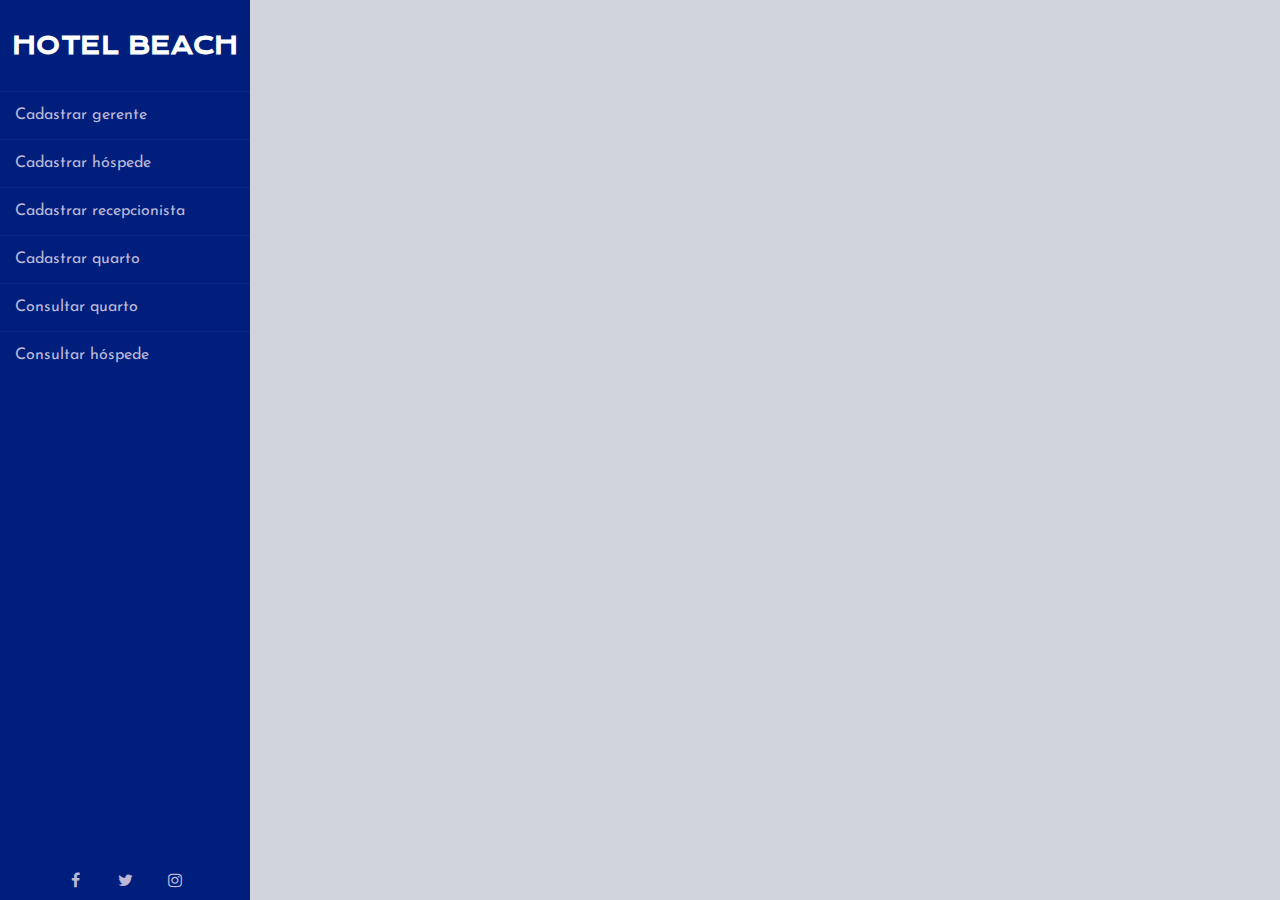
==== index.html @ 61fd4816 "Cadastrar gerente" ====
<!doctype html>
<html lang="pt-br">
  <head>
    <!-- Required meta tags -->
    <meta charset="utf-8">
    <meta name="viewport" content="width=device-width, initial-scale=1">
    <link rel="stylesheet" href="https://cdnjs.cloudflare.com/ajax/libs/font-awesome/4.7.0/css/font-awesome.min.css">
    <!-- Bootstrap CSS -->
    <link href="https://cdn.jsdelivr.net/npm/bootstrap@5.0.1/dist/css/bootstrap.min.css" rel="stylesheet" integrity="sha384-+0n0xVW2eSR5OomGNYDnhzAbDsOXxcvSN1TPprVMTNDbiYZCxYbOOl7+AMvyTG2x" crossorigin="anonymous">
    <link rel="stylesheet" href="css/home.css">
    <!-- Fontes -->
    <link href="https://fonts.googleapis.com/css2?family=Krona+One&display=swap" rel="stylesheet">
    <link rel="preconnect" href="https://fonts.gstatic.com">
    <link href="https://fonts.googleapis.com/css2?family=Josefin+Sans&display=swap" rel="stylesheet">
    <title>Hotel Beach</title>
  </head>
  <body>
    <div class="wrapper">
      <div class="sidebar">
          <h2>Hotel Beach</h2>
          <ul>
              <li><a href="cadastrarGerente.html">Cadastrar gerente</a></li>
              <li><a href="cadastrarHospede">Cadastrar hóspede</a></li>
              <li><a href="#">Cadastrar recepcionista</a></li>
              <li><a href="#">Cadastrar quarto</a></li>
              <li><a href="#">Consultar quarto</a></li>
              <li><a href="#">Consultar hóspede</a></li>
              
          </ul>
          <div class="social_media"> <a href="#"><i class="fa fa-facebook-f"></i></a> <a href="#"><i class="fa fa-twitter"></i></a> <a href="#"><i class="fa fa-instagram"></i></a> </div>
      </div>
    
    <!-- Popper and Bootstrap JS -->
    <script src="https://cdn.jsdelivr.net/npm/@popperjs/core@2.9.2/dist/umd/popper.min.js" integrity="sha384-IQsoLXl5PILFhosVNubq5LC7Qb9DXgDA9i+tQ8Zj3iwWAwPtgFTxbJ8NT4GN1R8p" crossorigin="anonymous"></script>
    <script src="https://cdn.jsdelivr.net/npm/bootstrap@5.0.1/dist/js/bootstrap.min.js" integrity="sha384-Atwg2Pkwv9vp0ygtn1JAojH0nYbwNJLPhwyoVbhoPwBhjQPR5VtM2+xf0Uwh9KtT" crossorigin="anonymous"></script>
 
  </body>
</html>
---- css/home.css ----
@import url('https://fonts.googleapis.com/css?family=Josefin+Sans&display=swap');

* {
    margin: 0;
    padding: 0;
    box-sizing: border-box;
    list-style: none;
    text-decoration: none;
    font-family: 'Josefin Sans', sans-serif;
}

body {
    background-color: #d1d5db;
}

.wrapper {
    display: flex;
    position: relative
}

.wrapper .sidebar {
    width: 250px;
    height: 100%;
    background: #001f7d;
    padding: 30px 0px;
    position: fixed;
    
}

.wrapper .sidebar h2 {
    color: #fff;
    font-size: 1.5rem;
    text-transform: uppercase;
    text-align: center;
    margin-bottom: 30px;
    font-family: 'Krona One', sans-serif;
}

.wrapper .sidebar ul li {
    padding: 15px;
    border-bottom: 1px solid #fff;
    border-bottom: 1px solid rgba(0, 0, 0, 0.05);
    border-top: 1px solid rgba(255, 255, 255, 0.05);
}

.wrapper .sidebar ul li a {
    color: #bdb8d7;
    display: block;
    text-decoration: none;
}

.wrapper .sidebar ul li a .fa {
    width: 25px;
}

.wrapper .sidebar ul li:hover {
    background-color: #7d777717;
}

.wrapper .sidebar ul li:hover a {
    color: #fff;
}

.wrapper .sidebar .social_media {
    position: absolute;
    bottom: 0;
    left: 50%;
    transform: translateX(-50%);
    display: flex;
}

.wrapper .sidebar .social_media a {
    display: block;
    width: 40px;
    height: 40px;
    background: transparent;
    line-height: 45px;
    text-align: center;
    margin: 0 5px;
    color: #bdb8d7;
    border-top-left-radius: 5px;
    border-top-right-radius: 5px
}

.wrapper .main_content {
    width: 100%;
    margin-left: 250px
}

.wrapper .main_content .header {
    padding: 20px;
    background: #001f7d;
    color: #fff;
    border-bottom: 1px solid #e0e4e8
}

.wrapper .main_content .info {
    margin: 20px;
    color: #717171;
    line-height: 25px
}

.wrapper .main_content .info div {
    margin-bottom: 20px
}
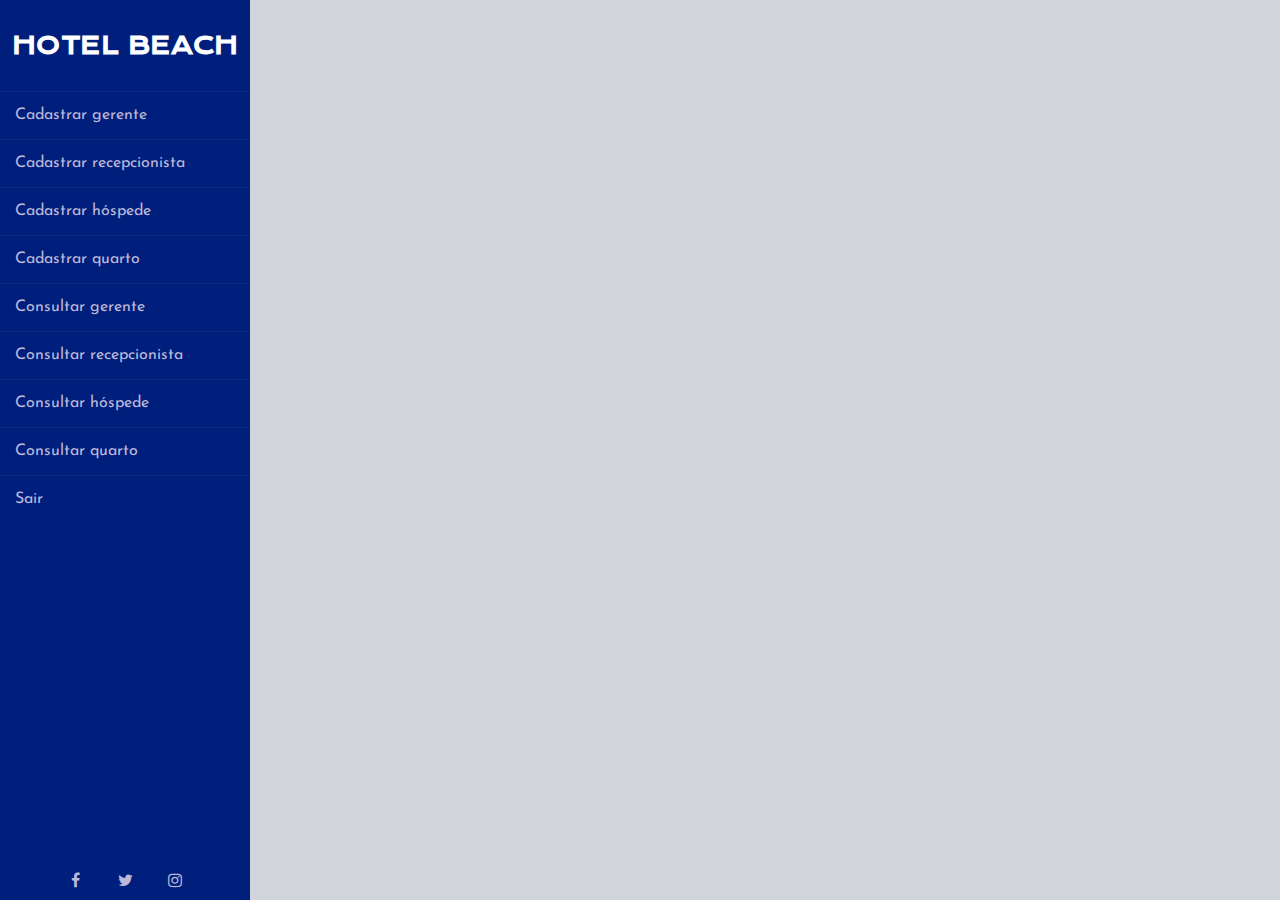
==== commit 89f66ccc: "Projeto Finalizado" ====
--- a/index.html
+++ b/index.html
@@ -12,22 +12,36 @@
     <link href="https://fonts.googleapis.com/css2?family=Krona+One&display=swap" rel="stylesheet">
     <link rel="preconnect" href="https://fonts.gstatic.com">
     <link href="https://fonts.googleapis.com/css2?family=Josefin+Sans&display=swap" rel="stylesheet">
-    <title>Hotel Beach</title>
+    <title>Hotel Beach - index</title>
   </head>
   <body>
     <div class="wrapper">
       <div class="sidebar">
           <h2>Hotel Beach</h2>
           <ul>
-              <li><a href="cadastrarGerente.html">Cadastrar gerente</a></li>
-              <li><a href="cadastrarHospede">Cadastrar hóspede</a></li>
-              <li><a href="#">Cadastrar recepcionista</a></li>
-              <li><a href="#">Cadastrar quarto</a></li>
-              <li><a href="#">Consultar quarto</a></li>
-              <li><a href="#">Consultar hóspede</a></li>
+              <li><a href="cadastrar/cadastrarGerente.html">Cadastrar gerente</a></li>
               
+             <li><a href="cadastrar/cadastrarRecep.html">Cadastrar recepcionista</a></li>
+              
+              <li><a href="cadastrar/cadastrarHospede.html">Cadastrar hóspede</a></li>
+
+              <li><a href="cadastrar/cadastrarQuarto.html">Cadastrar quarto</a></li>
+
+              <li><a href="php/ConsultarGerente.php">Consultar gerente</a></li>
+            
+              <li><a href="php/ConsultarRecep.php">Consultar recepcionista</a></li>
+             
+              <li><a href="php/ConsultarHospede.php">Consultar hóspede</a></li>
+              
+              <li><a href="php/ConsultarQuarto.php">Consultar quarto</a></li>
+
+              <li><a href="Sair.php">Sair</a></li>
           </ul>
-          <div class="social_media"> <a href="#"><i class="fa fa-facebook-f"></i></a> <a href="#"><i class="fa fa-twitter"></i></a> <a href="#"><i class="fa fa-instagram"></i></a> </div>
+          <div class="social_media">
+            <a href="#"><i class="fa fa-facebook-f"></i></a>
+            <a href="#"><i class="fa fa-twitter"></i></a>
+            <a href="#"><i class="fa fa-instagram"></i></a>
+          </div>
       </div>
     
     <!-- Popper and Bootstrap JS -->
--- a/css/home.css
+++ b/css/home.css
@@ -18,6 +18,17 @@
     position: relative
 }
 
+.grid-container {
+    width: 100vw;
+    height: 100vh;
+
+    display: grid;
+    
+    grid-template-columns: 250px auto;
+    grid-template-rows: 100%;
+}
+
+
 .wrapper .sidebar {
     width: 250px;
     height: 100%;
@@ -34,6 +45,10 @@
     text-align: center;
     margin-bottom: 30px;
     font-family: 'Krona One', sans-serif;
+}
+
+div.content {
+    padding: 20px;
 }
 
 .wrapper .sidebar ul li {
@@ -102,4 +117,4 @@
 
 .wrapper .main_content .info div {
     margin-bottom: 20px
-}+}
